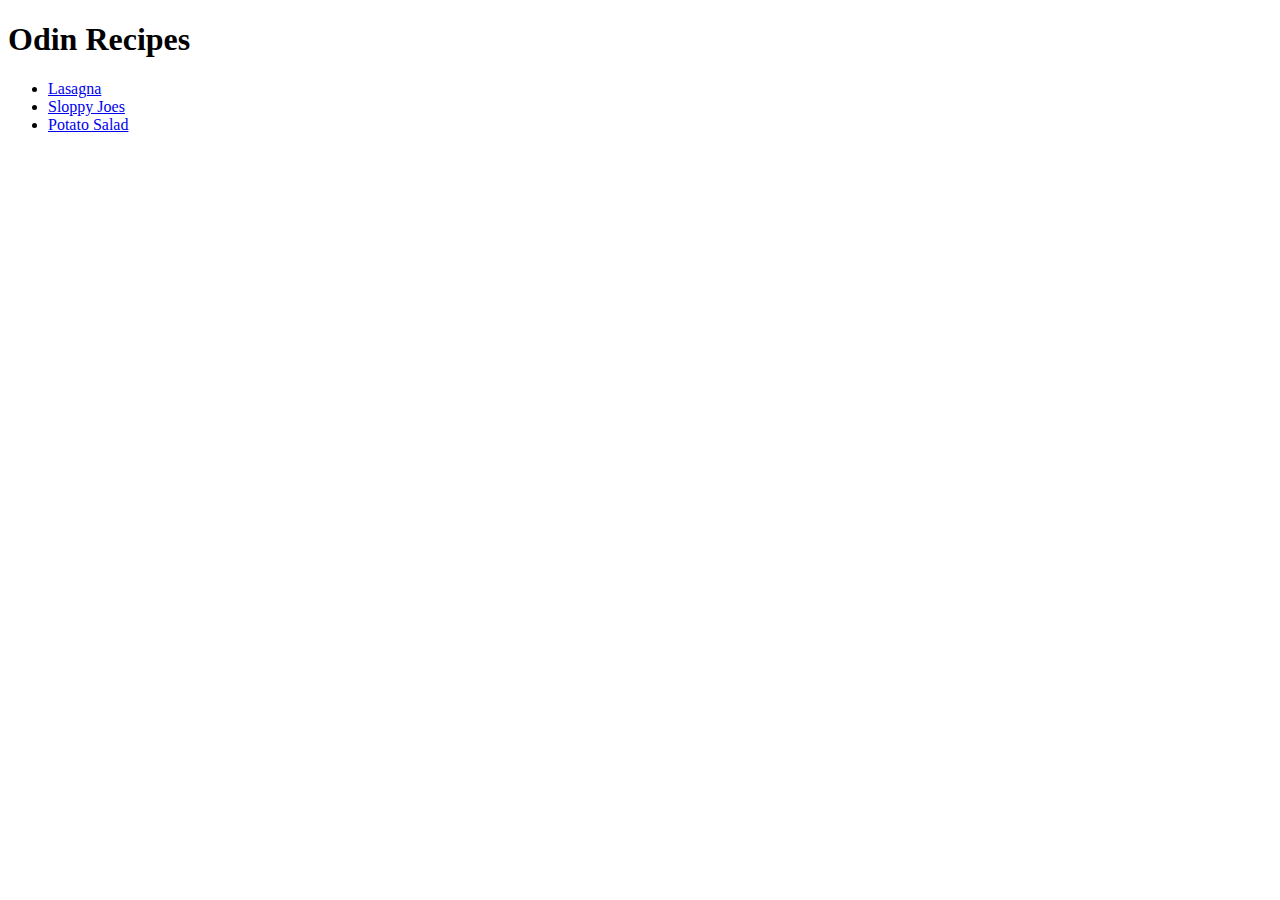
==== index.html @ 542e651e "All the code for a recipe website" ====
<!DOCTYPE html>
<html lang="en">
<head>
    <meta charset="UTF-8">
    <meta name="viewport" content="width=device-width, initial-scale=1.0">
    <title>Recipes</title>
</head>
<body>
    <h1>Odin Recipes</h1>
    <ul>
        <li><a href="recipes/lasagna.html">Lasagna</a></li>
        <li><a href="recipes/sloppy.html">Sloppy Joes</a></li>
        <li><a href="recipes/potato_salad.html">Potato Salad</a></li>
    </ul>
</body>
</html>
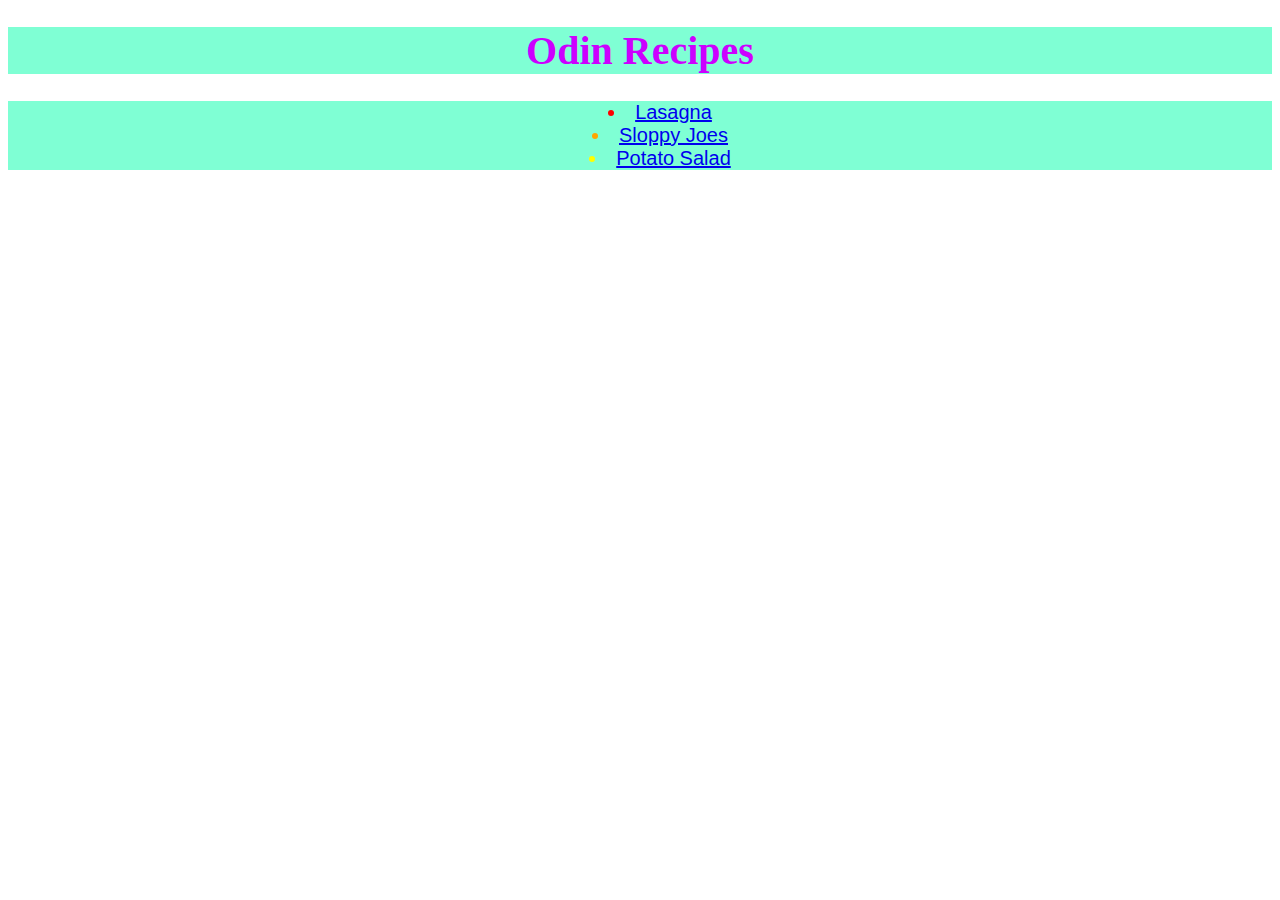
==== commit 50e2a418: "Added css styling to site" ====
--- a/index.html
+++ b/index.html
@@ -3,14 +3,15 @@
 <head>
     <meta charset="UTF-8">
     <meta name="viewport" content="width=device-width, initial-scale=1.0">
+    <link rel="stylesheet" href="style.css">
     <title>Recipes</title>
 </head>
 <body>
-    <h1>Odin Recipes</h1>
-    <ul>
-        <li><a href="recipes/lasagna.html">Lasagna</a></li>
-        <li><a href="recipes/sloppy.html">Sloppy Joes</a></li>
-        <li><a href="recipes/potato_salad.html">Potato Salad</a></li>
+    <h1 class="header">Odin Recipes</h1>
+    <ul class="list">
+        <li class="lasagna"><a href="recipes/lasagna.html">Lasagna</a></li>
+        <li class="sloppy"><a href="recipes/sloppy.html">Sloppy Joes</a></li>
+        <li class="potato_salad"><a href="recipes/potato_salad.html">Potato Salad</a></li>
     </ul>
 </body>
 </html>--- a/style.css
+++ b/style.css
@@ -0,0 +1,28 @@
+.header {
+    font-size: 40px;
+    text-align: center;
+    color: #cc00ff;
+    background-color: aquamarine;
+}
+
+.list {
+    font-size: 20px;
+    background-color: aquamarine;
+    text-align: center;
+    list-style-position: inside;
+}
+
+.lasagna {
+    color: red;
+    font-family: Arial, Helvetica, sans-serif;
+}
+
+.sloppy {
+    color: orange;
+    font-family: 'Gill Sans', 'Gill Sans MT', Calibri, 'Trebuchet MS', sans-serif;
+}
+
+.potato_salad {
+    color: yellow;
+    font-family: Verdana, Geneva, Tahoma, sans-serif;
+}